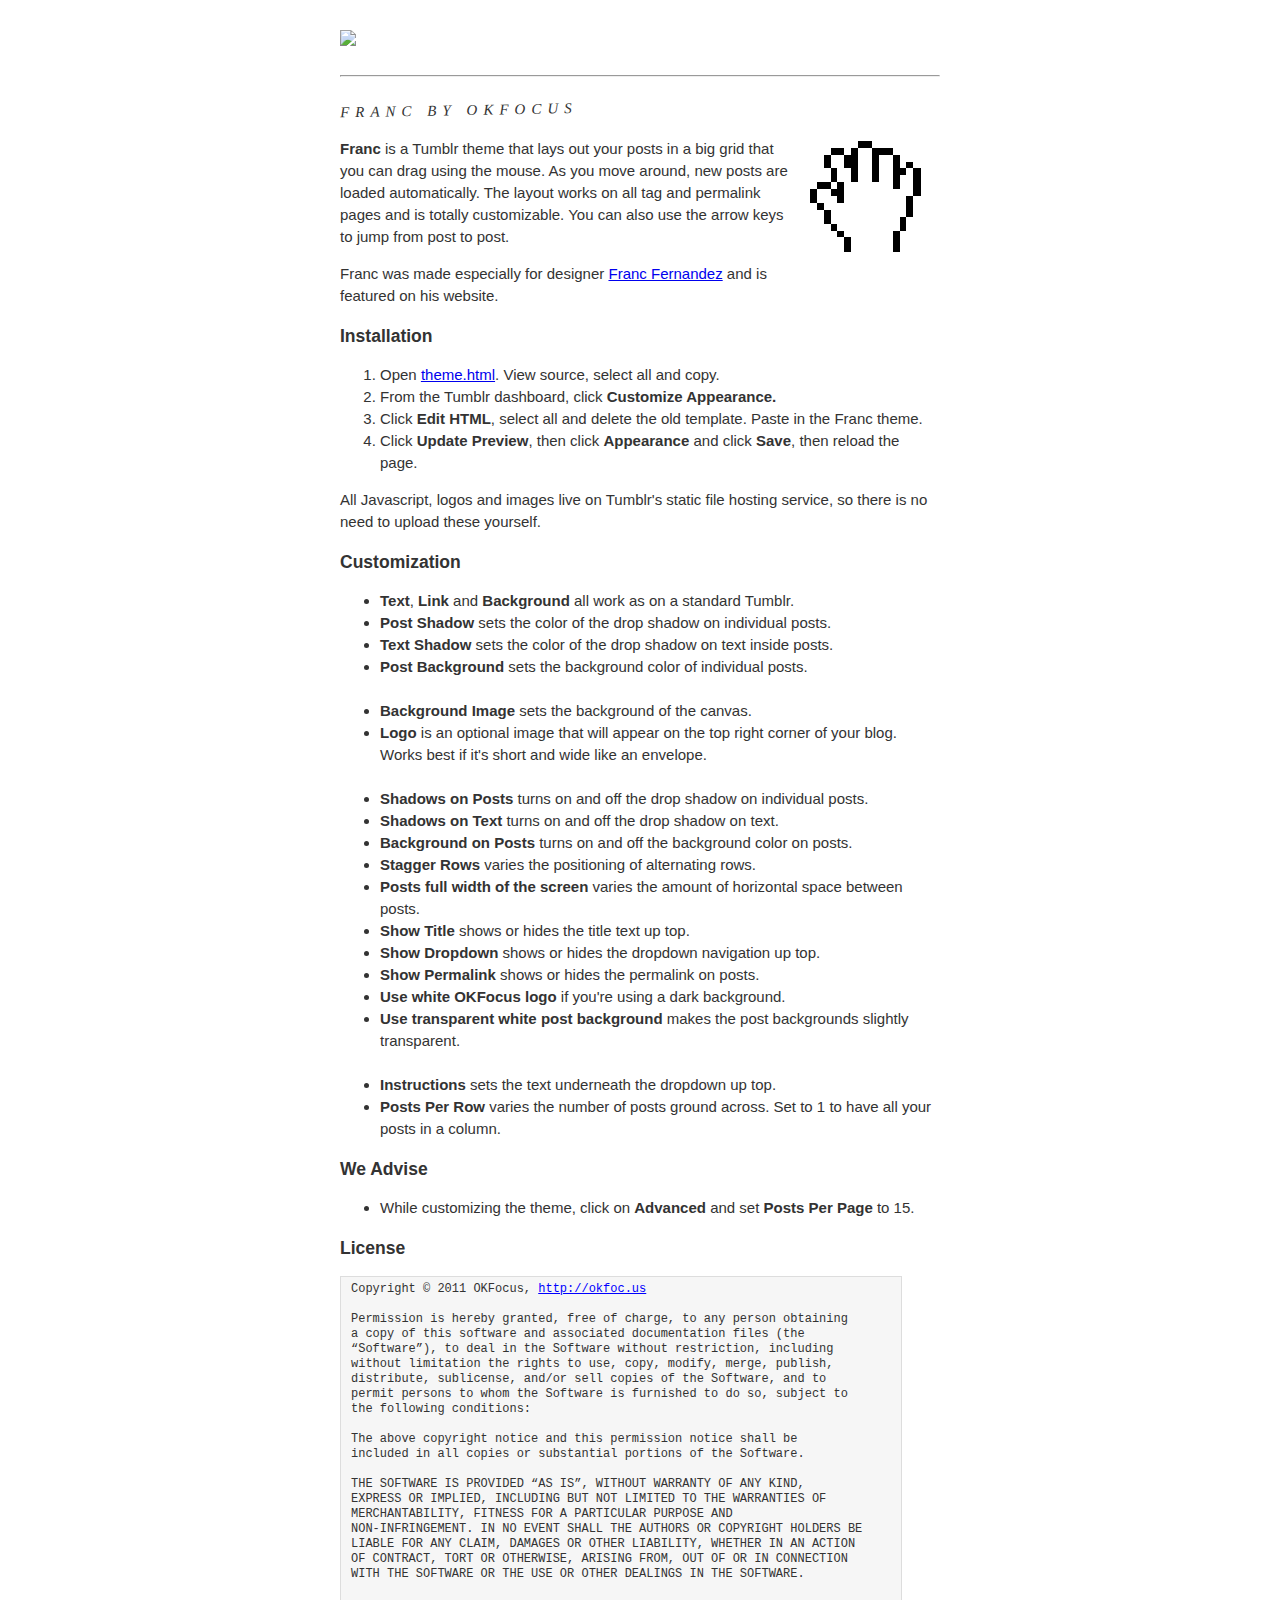
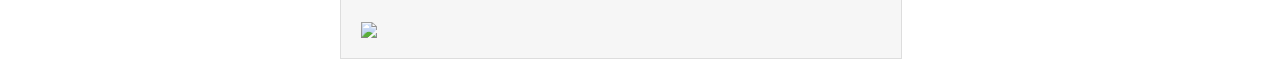
==== index.html @ 8ab5f33f "franc repo" ====
<!doctype html>
<html>
<head>
  <title>Franc by OKFocus</title>
  <meta charset='utf-8'>
  <meta property="og:title" content="Franc by OKFocus" />
  <meta property="og:type" content="website" />
  <meta property="og:url" content="http://okfoc.us/franc/" />
  <meta property="og:image" content="http://okfoc.us/franc/handopen.gif" />
  <meta property="og:site_name" content="OKFocus" />
  <meta property="fb:admins" content="34601449,13005337,100001923956223" />
  <script src='https://ajax.googleapis.com/ajax/libs/jquery/1.6.4/jquery.js'></script>
  <style type="text/css">
    body {
      margin: 20px;
      background: url('img/photocopy.png');
      background-attachment:fixed;
      background-position:top center;
      font-family: sans-serif;
      font-size: 15px;
      line-height: 22px;
      color: #333;
    }
    #container {
      width: 600px;
      margin: 0 auto;
    }
    ul#sidebar {
      display: inline-block;
      margin: 15px 10px 0 0; padding: 0;
      vertical-align: top;
      width: 120px;
    }
    ul#sidebar li {
      list-style-type: none;
    }
    a {
      color #00f;
    }
    table {
      margin-top: -10px;
    }
    th {
      text-align: left;
      vertical-align: top;
      font-weight: normal;
      padding-right: 10px;
      color: #000;
      font-style: italic;
    }
    td {
      vertical-align: top;
      padding-left: 0;
      padding-right: 10px;
      color: #555;
    }
    td b {
      color: #444;
    }
    #examples{padding-top:20px;}
    #examples li{list-style:none;font-size:20px;color:#333;display:inline;cursor:pointer; font-family: Monaco, "Courier New", Courier, monospace;padding:10px;}
    #example1 {
      display: inline-block;
      height: 40px;
      width: 40px;
      background-color: #ddd;
      margin: 0 20px;
      z-index: -1;
    }
    #example2 {
      display: inline-block;
      width: 300px;
    }
    #example3 {
      display: inline-block;
    }
    #example3 a:hover {
      color: red !important;
      text-shadow: none !important;
    }
    h1 {
      font-size: 72px;
      line-height: 12px;
      margin-left: 20px;
      font-weight: bold;
      font-style: italic;
      display: inline-block;
      color: #444;
    }
    #content {
      display: inline-block;
      width: 600px;
      vertical-align: top;
    }
    code#exampleline {
    border: 1px solid #ddd;
      background: rgb(238,238,238);
      background: rgba(238,238,238,0.5);
      font-size: 12px;
      color:#333;display:inline-block;width:500px;
      line-height: 15px;
      padding: 15px 0 15px 10px;

    }
    pre#license {
      width: 550px;
      margin: 0;
      padding: 10px;
    border: 1px solid #ddd;
      background: rgb(238,238,238);
      background: rgba(238,238,238,0.5);
      font-size: 12px;
      line-height: 15px;
      padding: 5px 0 5px 10px;
      display: inline-block;
    }
    pre#methods {
      width: auto;
      padding: 10px;
    }
    pre a {
      color: #00f;
    }
    p {
      width: 100%;
    }

    .centered {
      text-align:center;
      border-bottom: thin solid #333;
      padding-bottom:30px;
      margin-bottom:40px;
    }
      header img {padding-bottom:15px;margin-top:10px;max-width:200px;height:33px;}
      h2{text-transform:uppercase;font-size:15px;letter-spacing:6px;margin-bottom:20px;margin-top:-10px;font-style:italic;font-family: Comic Sans MS, cursive;font-weight:100;color:#333;-webkit-transform: rotate(-1deg);-moz-transform: rotate(-1deg); }
  </style>
    <script type="text/javascript">
      var _sf_startpt=(new Date()).getTime(); // chartbeat
      var _gaq = _gaq || [];
      _gaq.push(['_setAccount', 'UA-25748597-1']);
      _gaq.push(['_setDomainName', 'okfoc.us']);
      _gaq.push(['_setAllowHash', false]);
      _gaq.push(['_trackPageview']);

      (function() {
        var ga = document.createElement('script'); ga.type = 'text/javascript'; ga.async = true;
        ga.src = ('https:' == document.location.protocol ? 'https://ssl' : 'http://www') + '.google-analytics.com/ga.js';
        var s = document.getElementsByTagName('script')[0]; s.parentNode.insertBefore(ga, s);
      })();
    </script>
</head>
<body>
  
<div id="container">

  <div id="header">
    <a href="http://okfoc.us"><header>
      <!-- img loaded with js -->
    </header></a>
    <hr>
    <script>
    (function() {
      // cachebusting or whatever,,
      var d = new Date(),
      logo = document.createElement('img'),
      header = document.getElementsByTagName('header')[0],
      nav = document.getElementsByTagName('nav')[0];
      logo.src = 'http://okfoc.us/assets/images/logo.gif?ok=' + d.getTime();
      header.insertBefore(logo,nav);
    })();
    </script>

   <!-- <div id="ok"></div>
    <h1>okhover&nbsp;&nbsp;</h1>-->
  </div>
  <ul id="sidebar">
  </ul>
  <div id="content">

<h2>Franc by OKFocus</h2>

<img src="handopen.gif" align="right" hspace="10"/>
<p><b>Franc</b> is a Tumblr theme that lays out your posts in a big grid that you can drag using the mouse.  As you move around, new posts are loaded automatically.  The layout works on all tag and permalink pages and is totally customizable.  You can also use the arrow keys to jump from post to post.</p>

<p>Franc was made especially for designer <a href="http://francfernandez.com/">Franc Fernandez</a> and is featured on his website.</p>

<h3>Installation</h3>

<ol>
<li>Open <a href="theme.html">theme.html</a>.  View source, select all and copy.</li>
<li>From the Tumblr dashboard, click <b>Customize Appearance.</b></li>
<li>Click <b>Edit HTML</b>, select all and delete the old template.  Paste in the Franc theme.</li>
<li>Click <b>Update Preview</b>, then click <b>Appearance</b> and click <b>Save</b>, then reload the page.</li>
</ol>

<p>All Javascript, logos and images live on Tumblr's static file hosting service, so there is no need to upload these yourself.</p>

<h3>Customization</h3>

<ul>
<li><b>Text</b>, <b>Link</b> and <b>Background</b> all work as on a standard Tumblr.</li>
<li><b>Post Shadow</b> sets the color of the drop shadow on individual posts.</li>
<li><b>Text Shadow</b> sets the color of the drop shadow on text inside posts.</li>
<li><b>Post Background</b> sets the background color of individual posts.</li>
<br>
<li><b>Background Image</b> sets the background of the canvas.</li>
<li><b>Logo</b> is an optional image that will appear on the top right corner of your blog.  Works best if it's short and wide like an envelope.</li>
<br>
<li><b>Shadows on Posts</b> turns on and off the drop shadow on individual posts.</li>
<li><b>Shadows on Text</b> turns on and off the drop shadow on text.</li>
<li><b>Background on Posts</b> turns on and off the background color on posts.</li>
<li><b>Stagger Rows</b> varies the positioning of alternating rows.</li>
<li><b>Posts full width of the screen</b> varies the amount of horizontal space between posts.</li>
<li><b>Show Title</b> shows or hides the title text up top.</li>
<li><b>Show Dropdown</b> shows or hides the dropdown navigation up top.</li>
<li><b>Show Permalink</b> shows or hides the permalink on posts.</li>
<li><b>Use white OKFocus logo</b> if you're using a dark background.</li>
<li><b>Use transparent white post background</b> makes the post backgrounds slightly transparent.</li>
<br>
<li><b>Instructions</b> sets the text underneath the dropdown up top.</li>
<li><b>Posts Per Row</b> varies the number of posts ground across.  Set to 1 to have all your posts in a column.</li>
</ul>

<h3>We Advise</h3>

<ul>
<li>While customizing the theme, click on <b>Advanced</b> and set <b>Posts Per Page</b> to 15.</li>
</ul>



  <h3>License</h3>
    <pre id="license">
Copyright © 2011 OKFocus, <a href="http://okfoc.us">http://okfoc.us</a>

Permission is hereby granted, free of charge, to any person obtaining
a copy of this software and associated documentation files (the
“Software”), to deal in the Software without restriction, including
without limitation the rights to use, copy, modify, merge, publish,
distribute, sublicense, and/or sell copies of the Software, and to
permit persons to whom the Software is furnished to do so, subject to
the following conditions:

The above copyright notice and this permission notice shall be
included in all copies or substantial portions of the Software.

THE SOFTWARE IS PROVIDED “AS IS”, WITHOUT WARRANTY OF ANY KIND,
EXPRESS OR IMPLIED, INCLUDING BUT NOT LIMITED TO THE WARRANTIES OF
MERCHANTABILITY, FITNESS FOR A PARTICULAR PURPOSE AND
NON-INFRINGEMENT. IN NO EVENT SHALL THE AUTHORS OR COPYRIGHT HOLDERS BE
LIABLE FOR ANY CLAIM, DAMAGES OR OTHER LIABILITY, WHETHER IN AN ACTION
OF CONTRACT, TORT OR OTHERWISE, ARISING FROM, OUT OF OR IN CONNECTION
WITH THE SOFTWARE OR THE USE OR OTHER DEALINGS IN THE SOFTWARE.<br>
<!-- <img src="http://okfoc.us/assets/images/okshadow.png"style="padding:10px"> -->
<img src="http://okfoc.us/okhover/img/OSI-Approved-License.png"style="padding:10px;"></pre>
  </pre>
</div>
    <script type="text/javascript">
      var _sf_async_config={uid:25485,domain:"okfoc.us"};
      (function(){
          function loadChartbeat() {
              window._sf_endpt=(new Date()).getTime();
              var e = document.createElement('script');
              e.setAttribute('language', 'javascript');
              e.setAttribute('type', 'text/javascript');
              e.setAttribute('src',
      (("https:" == document.location.protocol) ? "https://a248.e.akamai.net/chartbeat.download.akamai.com/102508/" : "http://static.chartbeat.com/") +
      "js/chartbeat.js");
              document.body.appendChild(e);
          }
          var oldonload = window.onload;
          window.onload = (typeof window.onload != 'function') ? loadChartbeat : function() { oldonload(); loadChartbeat(); };
      })();
    </script>
</body>
</html>
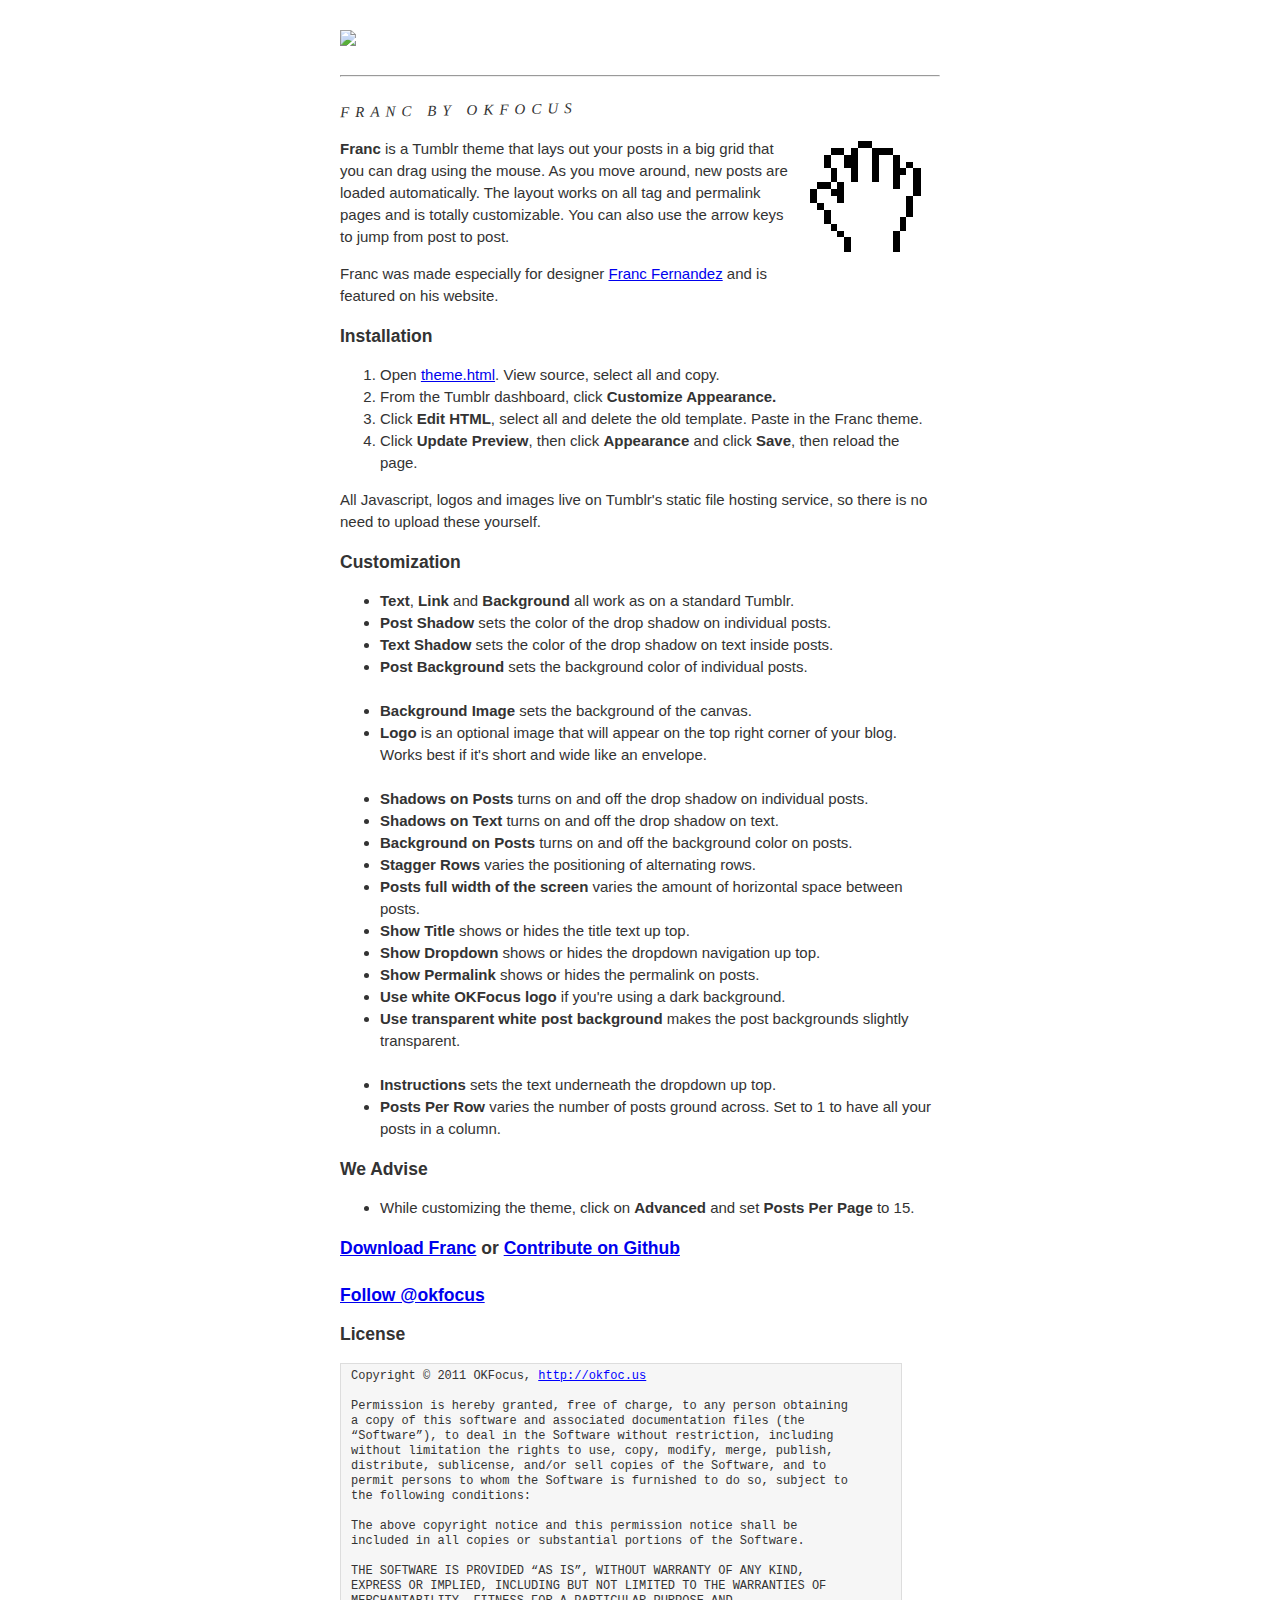
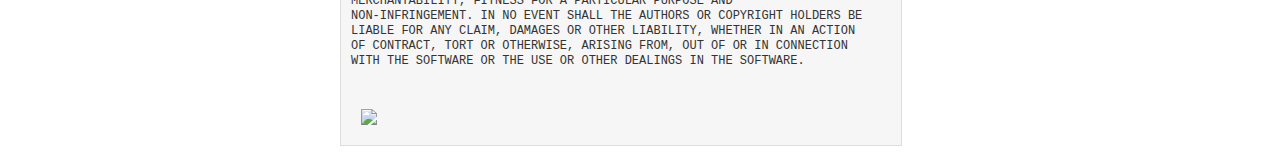
==== commit d38780e2: "add gh + twitter linx" ====
--- a/index.html
+++ b/index.html
@@ -227,6 +227,11 @@
 <li>While customizing the theme, click on <b>Advanced</b> and set <b>Posts Per Page</b> to 15.</li>
 </ul>
 
+
+  <h3><a href="https://github.com/okfocus/franc/zipball/master">Download Franc</a> or <a href="http://github.com/okfocus/franc">Contribute on Github</a><br><br><a href="https://twitter.com/okfocus" class="twitter-follow-button">Follow @okfocus</a>
+        <script src="http://platform.twitter.com/widgets.js" type="text/javascript"></script>       
+        <iframe src="//www.facebook.com/plugins/like.php?app_id=220585137996235&amp;href=http%3A%2F%2Fwww.facebook.com%2Fpages%2FOKFocus%2F126395247420599&amp;send=false&amp;layout=button_count&amp;width=50&amp;show_faces=false&amp;action=like&amp;colorscheme=light&amp;font=lucida+grande&amp;height=20" scrolling="no" frameborder="0" style="border:none; overflow:hidden; width:50px; height:20px; clear:both;background:transparent;" ></iframe>
+     </h3>
 
 
   <h3>License</h3>
